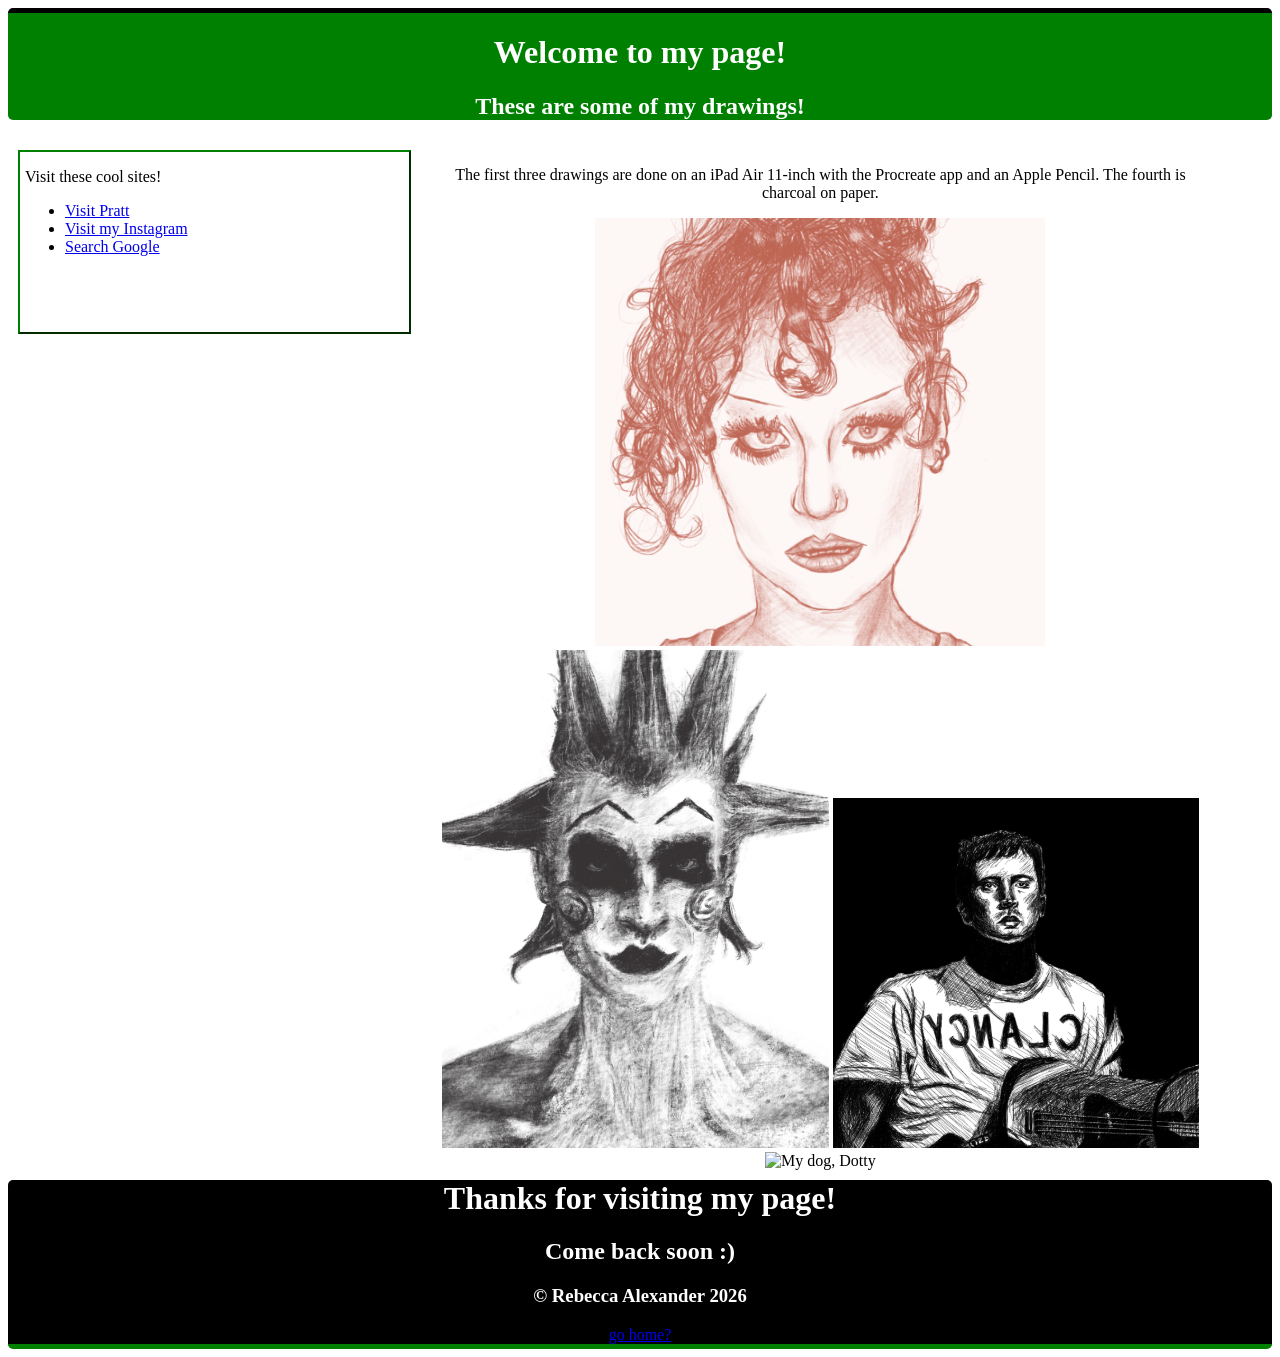
==== webbasics/drawing.html @ 0926a417 "Add files via upload" ====
<!DOCTYPE html>
<html lang="en">
<head> 
    <meta charset="UTF-8">
<link rel="stylesheet" type="text/css" href="mycss.css">
    <meta name="viewport" content="width=device-width,initial-scale=1.0">

    <title>Rebecca's Art</title>

</head> 

<body>
<div id="header">
   <h1>Welcome to my page!</h1> 
   <h2>These are some of my drawings!</h2> 
</div>
    
<div id="leftnav">
    <p>Visit these cool sites!</p>
    <ul>
        <li><a href="https://www.pratt.edu">Visit Pratt</a></li>
        <li><a href="https://www.instagram.com/bec.alexa/?hl=en">Visit my Instagram</a></li>
        <li><a href="https://www.google.com/search?q=do+a+barrel+roll&rlz=1C1VDKB_enUS993US993&oq=do+a+barrel+roll&gs_lcrp=[base64]&sourceid=chrome&source=chrome.ob&ie=UTF-8">Search Google</a></li>
    </ul>
</div>

<div id="centerbody">
<p> The first three drawings are done on an iPad Air 11-inch with the Procreate app and an Apple Pencil. The fourth is charcoal on paper. </p>
<img src="./pictures/chappell.PNG" style="max-width:100%; height:auto;" alt="Chappell Roan">
<img src="./pictures/connor.PNG" style="max-width:100%; height:auto;" alt="Connor Storrie">
<img src="./pictures/tyler.PNG" style="max-width:100%; height:auto;" alt="Tyler Joseph">
<img src="./pictures/dotty.PNG" style="max-width:100%; height:auto;" alt="My dog, Dotty">


</div>

<div id="footer">
   <h1>Thanks for visiting my page!</h1> 
   <h2>Come back soon :)</h2> 
<h3> © Rebecca Alexander 2026 </h3>
<a href="index.html">go home?</a>
</div>
</body>
</html>
---- webbasics/mycss.css ----
#header,#footer {width: 100%; text-align: center;border-radius:5px; }
        #header {background:green; color:white; border-top:5px solid black;}
        #footer {clear:left ; background:black;color:white;border-bottom:5px solid green;}
        
        #leftnav,#centerbody {margin:10px; float:left;}
        #leftnav {padding-left:5px; padding-right:5px; border:2px outset green; width:30%; height:180px;}
        #centerbody {padding-left:10px; text-align:center; width:60%;height:80%;}
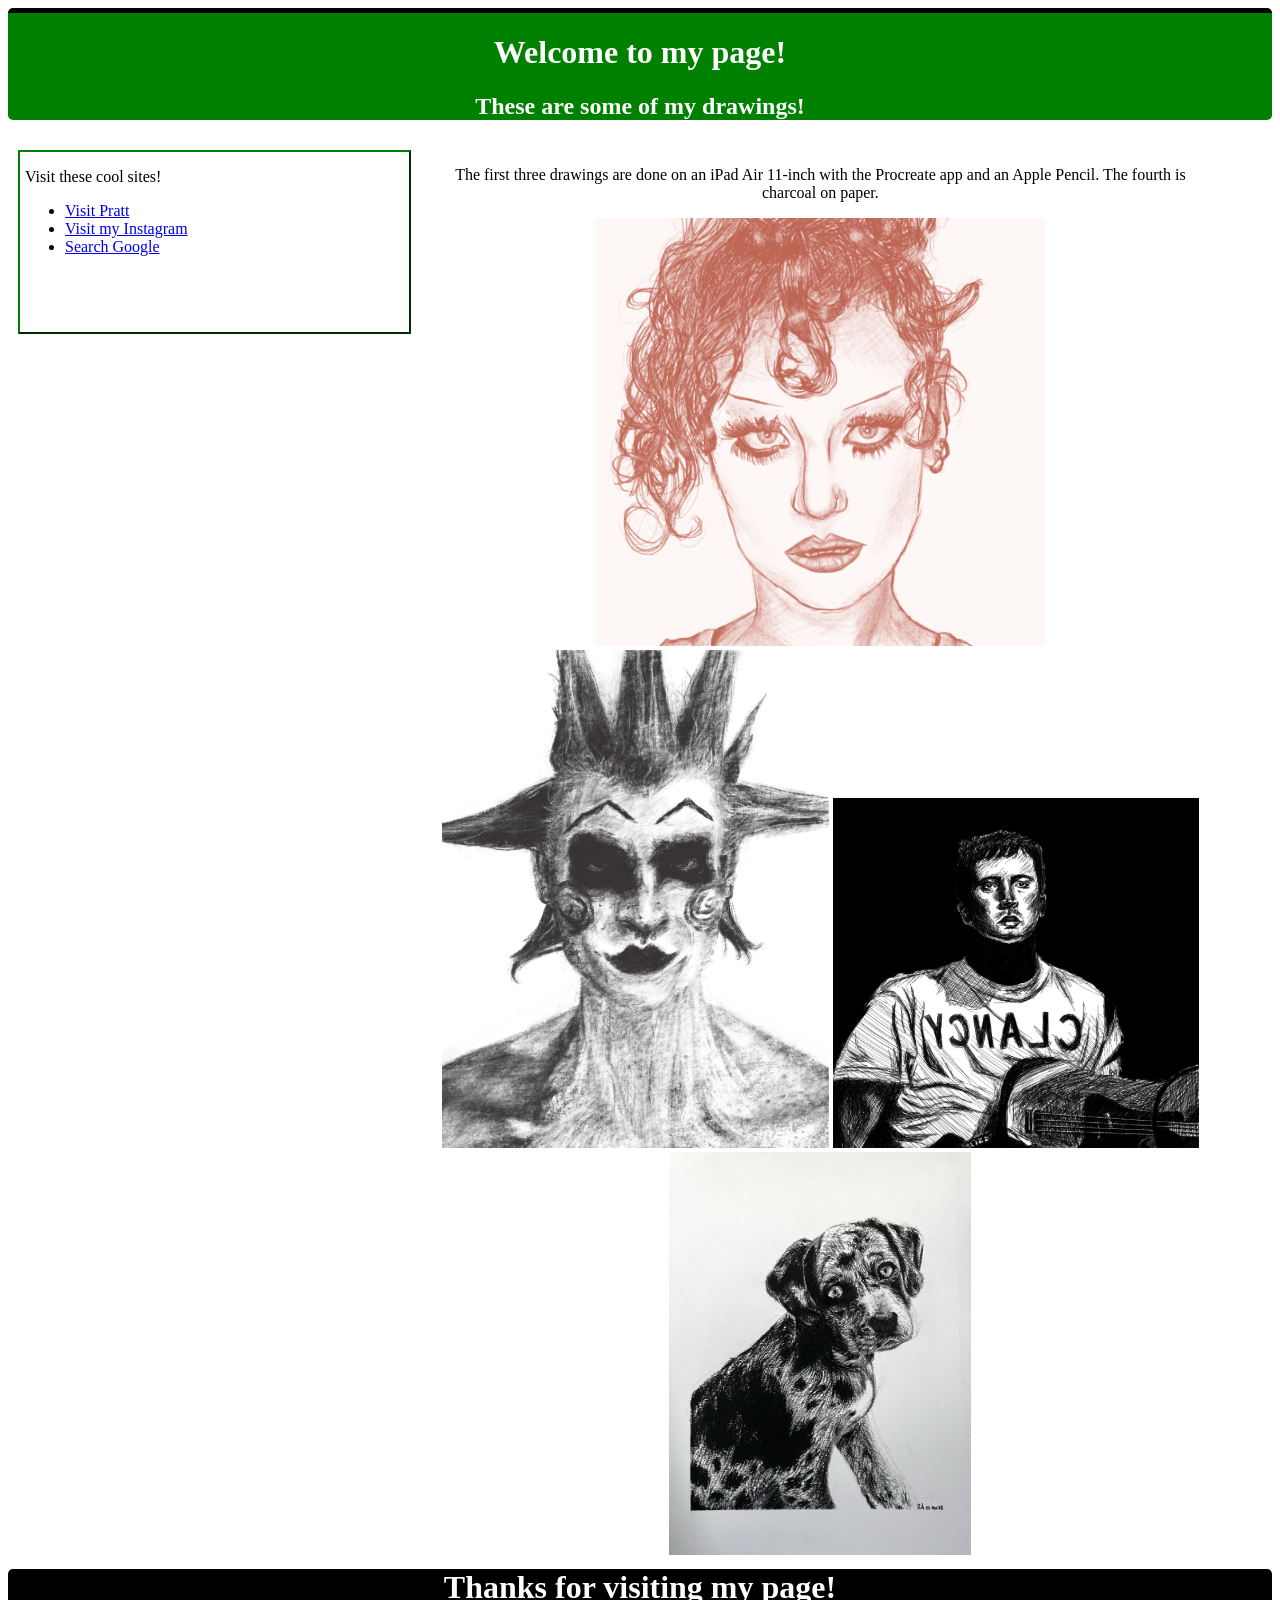
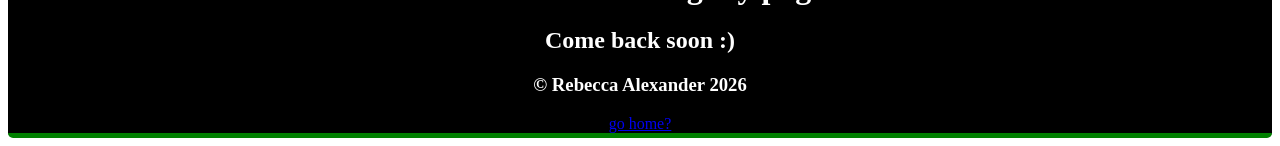
==== commit 943de4bb: "drawing.html" ====
--- a/webbasics/drawing.html
+++ b/webbasics/drawing.html
@@ -26,10 +26,10 @@
 
 <div id="centerbody">
 <p> The first three drawings are done on an iPad Air 11-inch with the Procreate app and an Apple Pencil. The fourth is charcoal on paper. </p>
-<img src="./pictures/chappell.PNG" style="max-width:100%; height:auto;" alt="Chappell Roan">
-<img src="./pictures/connor.PNG" style="max-width:100%; height:auto;" alt="Connor Storrie">
-<img src="./pictures/tyler.PNG" style="max-width:100%; height:auto;" alt="Tyler Joseph">
-<img src="./pictures/dotty.PNG" style="max-width:100%; height:auto;" alt="My dog, Dotty">
+<img src="pictures/chappell.PNG" style="max-width:100%; height:auto;" alt="Chappell Roan">
+<img src="pictures/connor.PNG" style="max-width:100%; height:auto;" alt="Connor Storrie">
+<img src="pictures/tyler.PNG" style="max-width:100%; height:auto;" alt="Tyler Joseph">
+<img src="pictures/dotty.png" style="max-width:100%; height:auto;" alt="My dog, Dotty">
 
 
 </div>
@@ -41,4 +41,4 @@
 <a href="index.html">go home?</a>
 </div>
 </body>
-</html>+</html>
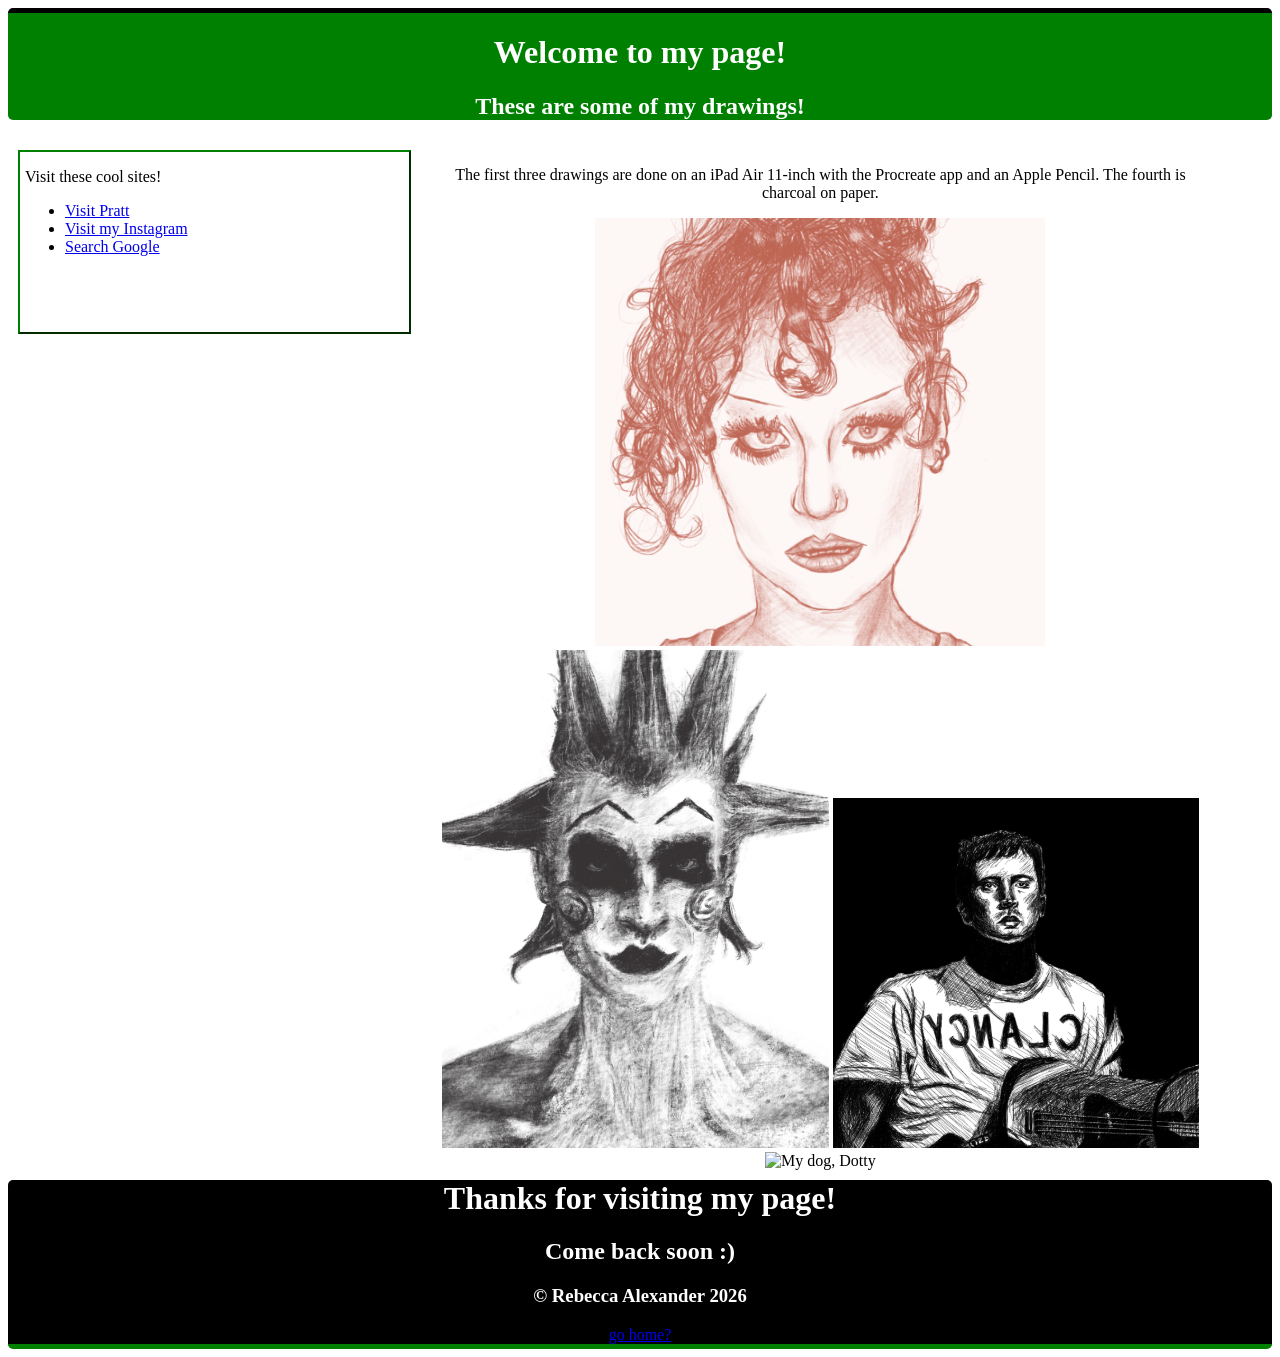
==== commit 2f2f7d9a: "Update drawing.html" ====
--- a/webbasics/drawing.html
+++ b/webbasics/drawing.html
@@ -29,7 +29,7 @@
 <img src="pictures/chappell.PNG" style="max-width:100%; height:auto;" alt="Chappell Roan">
 <img src="pictures/connor.PNG" style="max-width:100%; height:auto;" alt="Connor Storrie">
 <img src="pictures/tyler.PNG" style="max-width:100%; height:auto;" alt="Tyler Joseph">
-<img src="pictures/dotty.png" style="max-width:100%; height:auto;" alt="My dog, Dotty">
+<img src="/pictures/dotty.png" style="max-width:100%; height:auto;" alt="My dog, Dotty">
 
 
 </div>
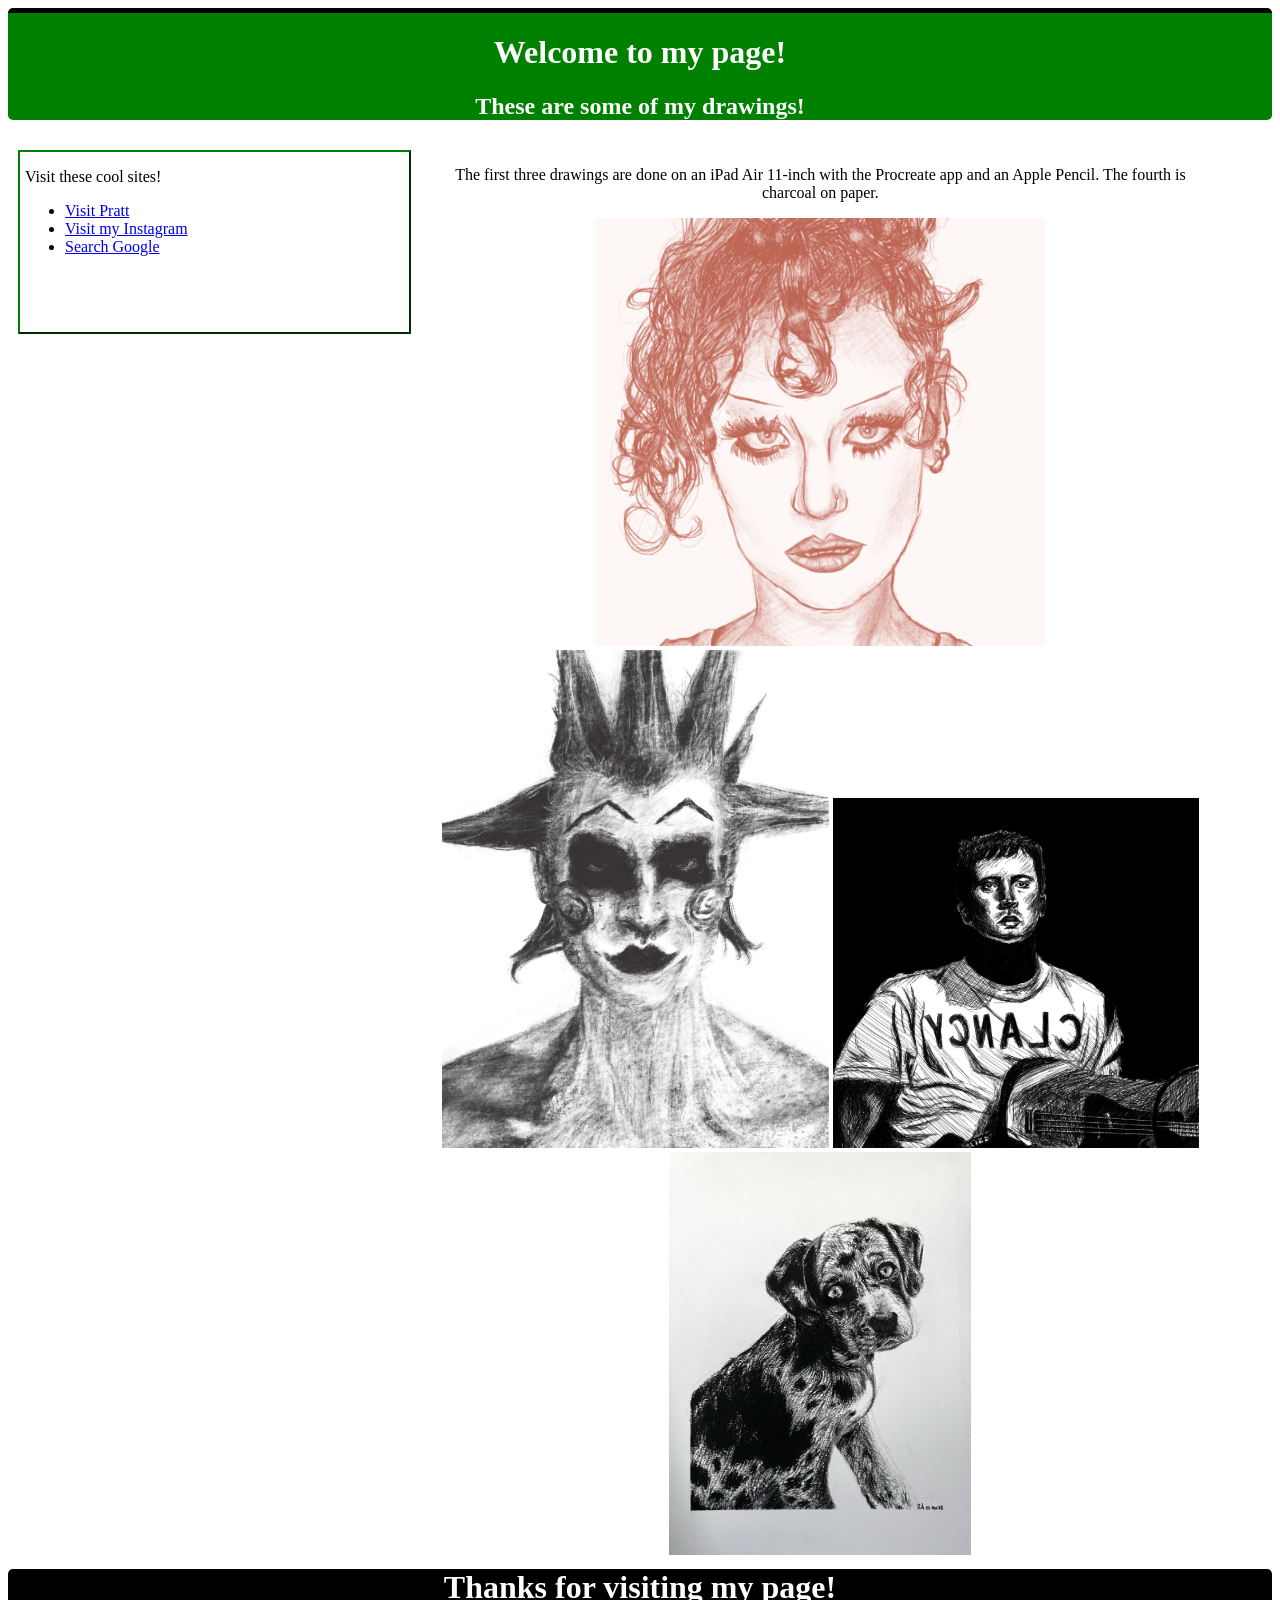
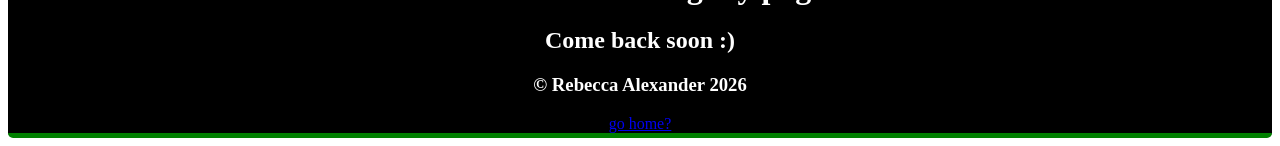
==== commit 8164daf3: "drawing.html" ====
--- a/webbasics/drawing.html
+++ b/webbasics/drawing.html
@@ -29,7 +29,7 @@
 <img src="pictures/chappell.PNG" style="max-width:100%; height:auto;" alt="Chappell Roan">
 <img src="pictures/connor.PNG" style="max-width:100%; height:auto;" alt="Connor Storrie">
 <img src="pictures/tyler.PNG" style="max-width:100%; height:auto;" alt="Tyler Joseph">
-<img src="/pictures/dotty.png" style="max-width:100%; height:auto;" alt="My dog, Dotty">
+<img src="pictures/dotty.png" style="max-width:100%; height:auto;" alt="My dog, Dotty">
 
 
 </div>
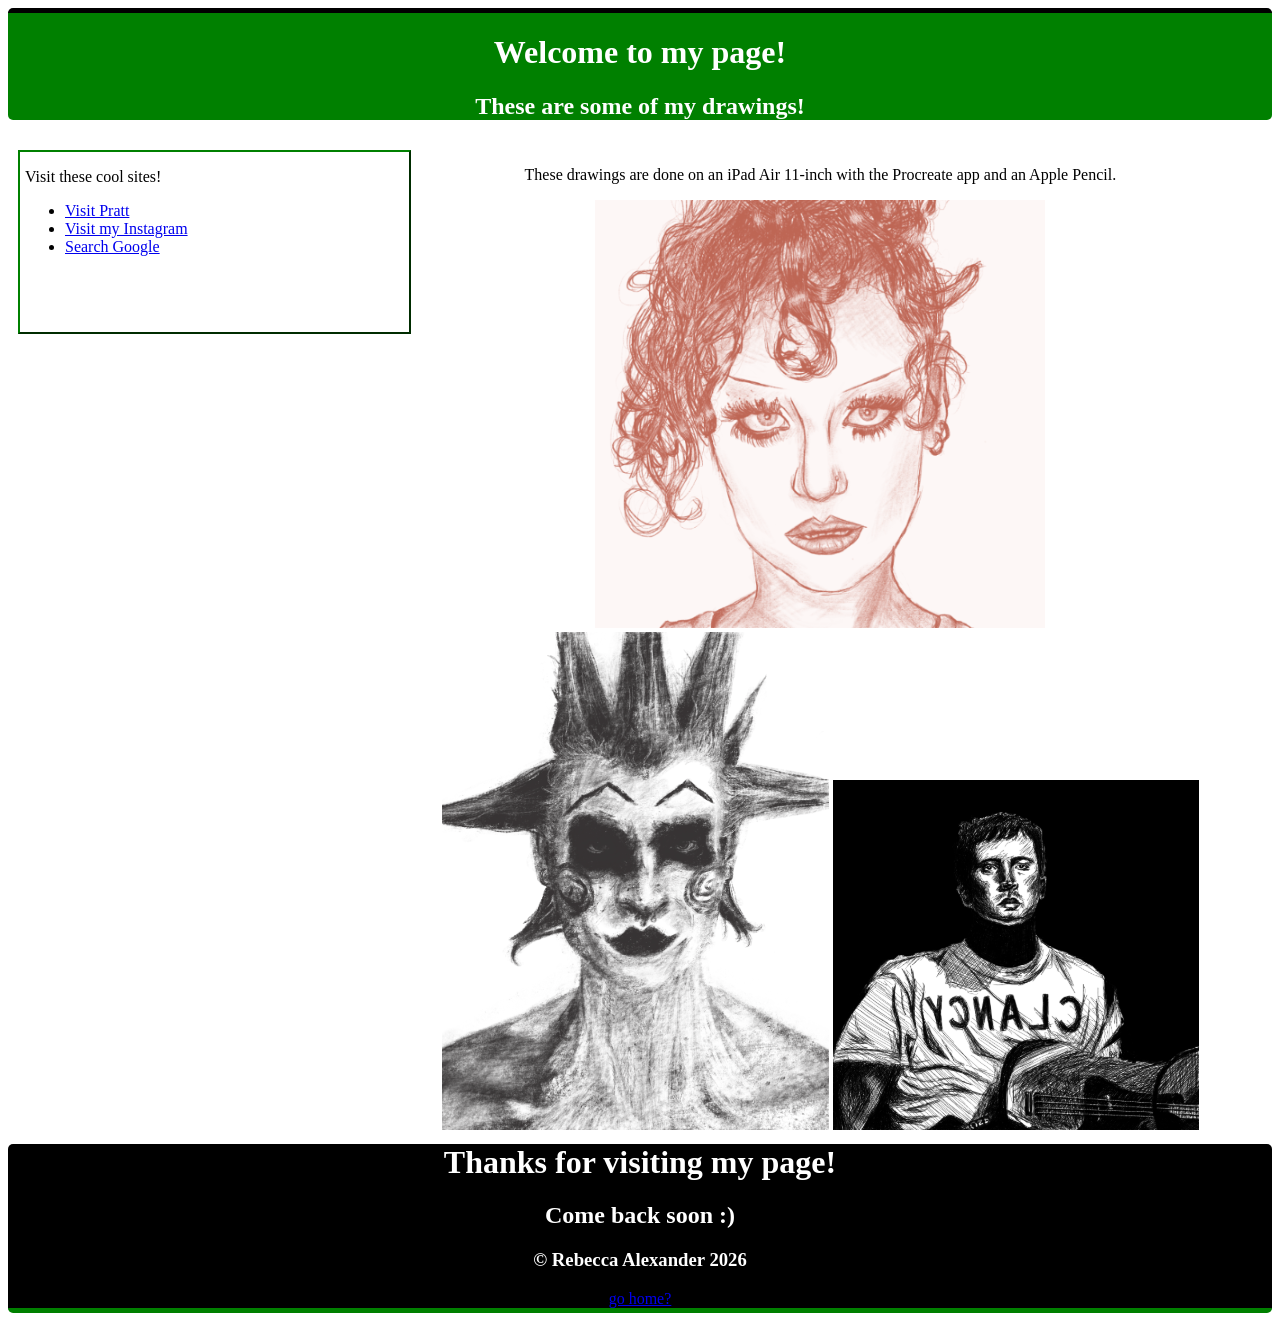
==== commit 81ab3b7a: "drawing.html" ====
--- a/webbasics/drawing.html
+++ b/webbasics/drawing.html
@@ -25,12 +25,10 @@
 </div>
 
 <div id="centerbody">
-<p> The first three drawings are done on an iPad Air 11-inch with the Procreate app and an Apple Pencil. The fourth is charcoal on paper. </p>
+<p> These drawings are done on an iPad Air 11-inch with the Procreate app and an Apple Pencil.</p>
 <img src="pictures/chappell.PNG" style="max-width:100%; height:auto;" alt="Chappell Roan">
 <img src="pictures/connor.PNG" style="max-width:100%; height:auto;" alt="Connor Storrie">
 <img src="pictures/tyler.PNG" style="max-width:100%; height:auto;" alt="Tyler Joseph">
-<img src="pictures/dotty.png" style="max-width:100%; height:auto;" alt="My dog, Dotty">
-
 
 </div>
 
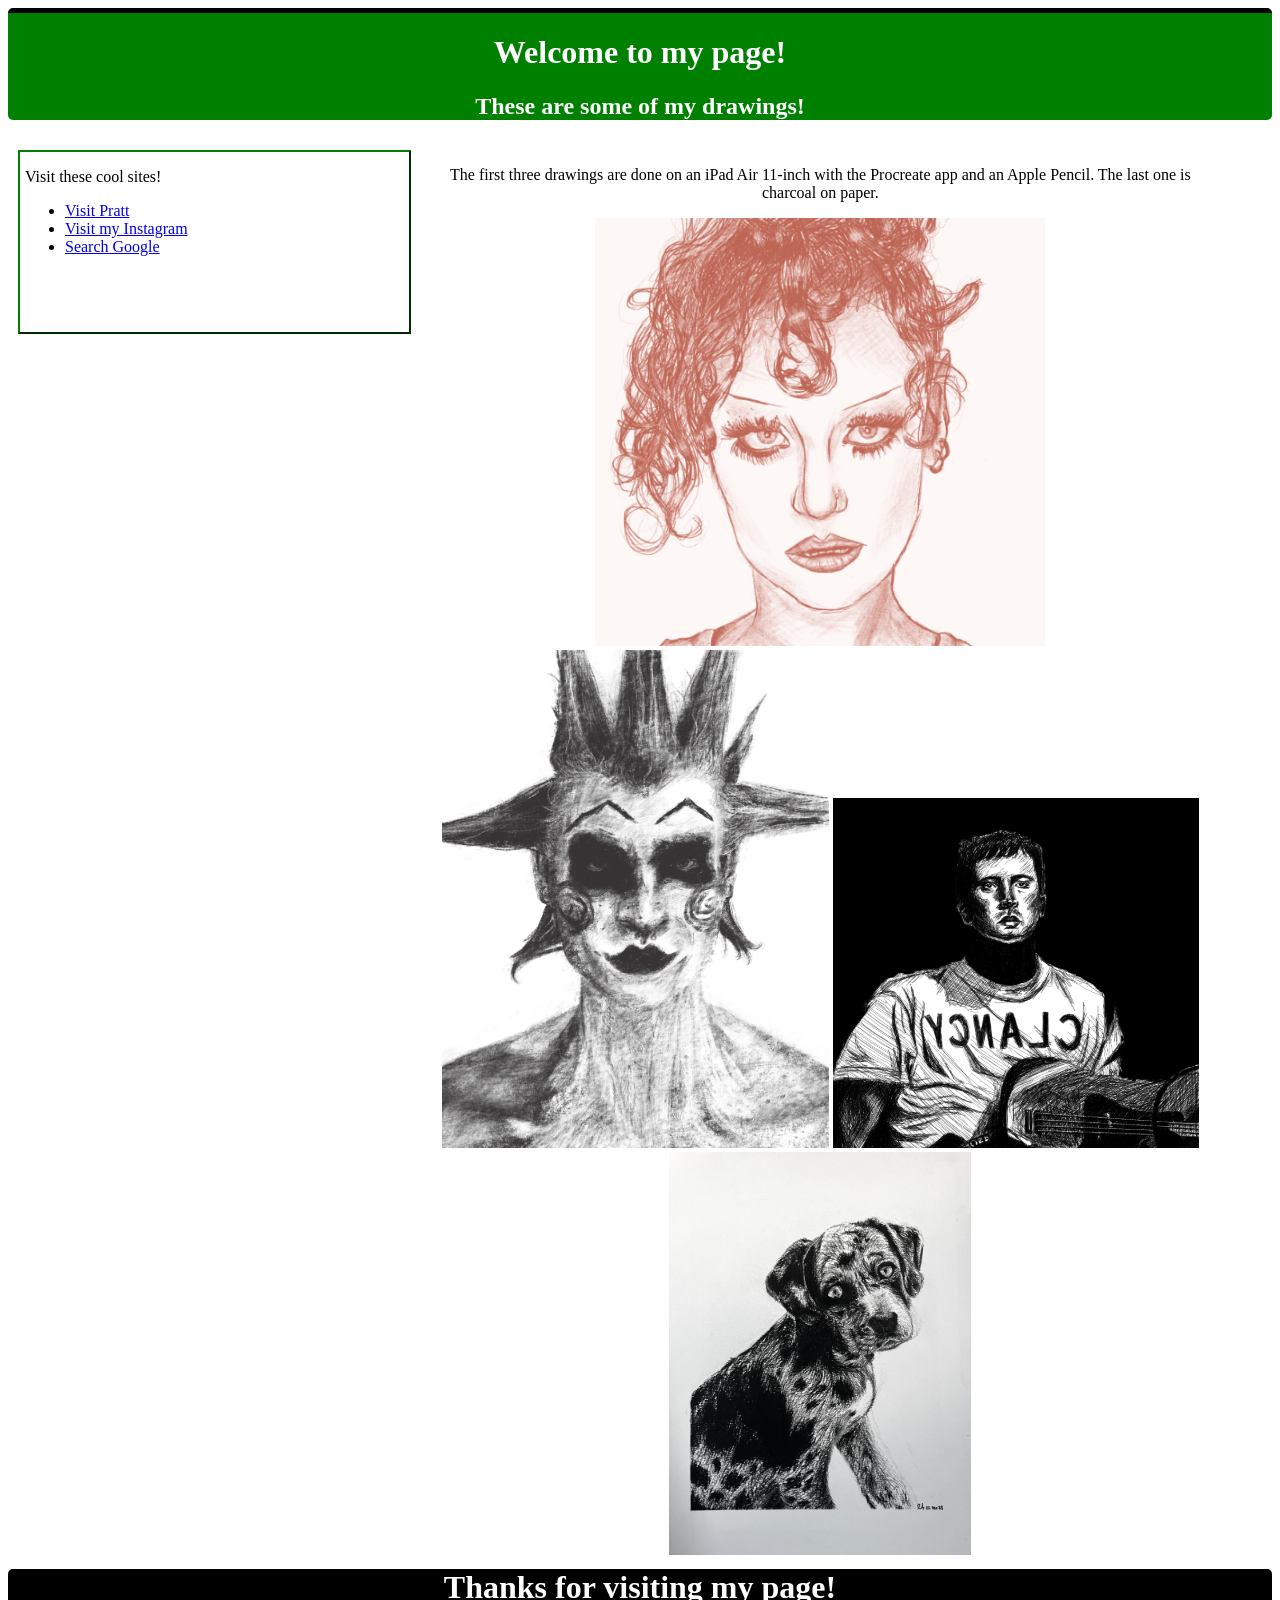
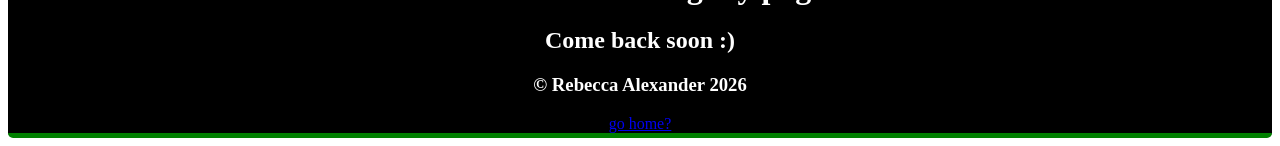
==== commit 8772c945: "drawing.html" ====
--- a/webbasics/drawing.html
+++ b/webbasics/drawing.html
@@ -25,10 +25,11 @@
 </div>
 
 <div id="centerbody">
-<p> These drawings are done on an iPad Air 11-inch with the Procreate app and an Apple Pencil.</p>
+<p> The first three drawings are done on an iPad Air 11-inch with the Procreate app and an Apple Pencil. The last one is charcoal on paper.</p>
 <img src="pictures/chappell.PNG" style="max-width:100%; height:auto;" alt="Chappell Roan">
 <img src="pictures/connor.PNG" style="max-width:100%; height:auto;" alt="Connor Storrie">
 <img src="pictures/tyler.PNG" style="max-width:100%; height:auto;" alt="Tyler Joseph">
+<img src="pictures/dotty.png" style="max-width:100%; height:auto;" alt=My dog, Dotty">
 
 </div>
 
